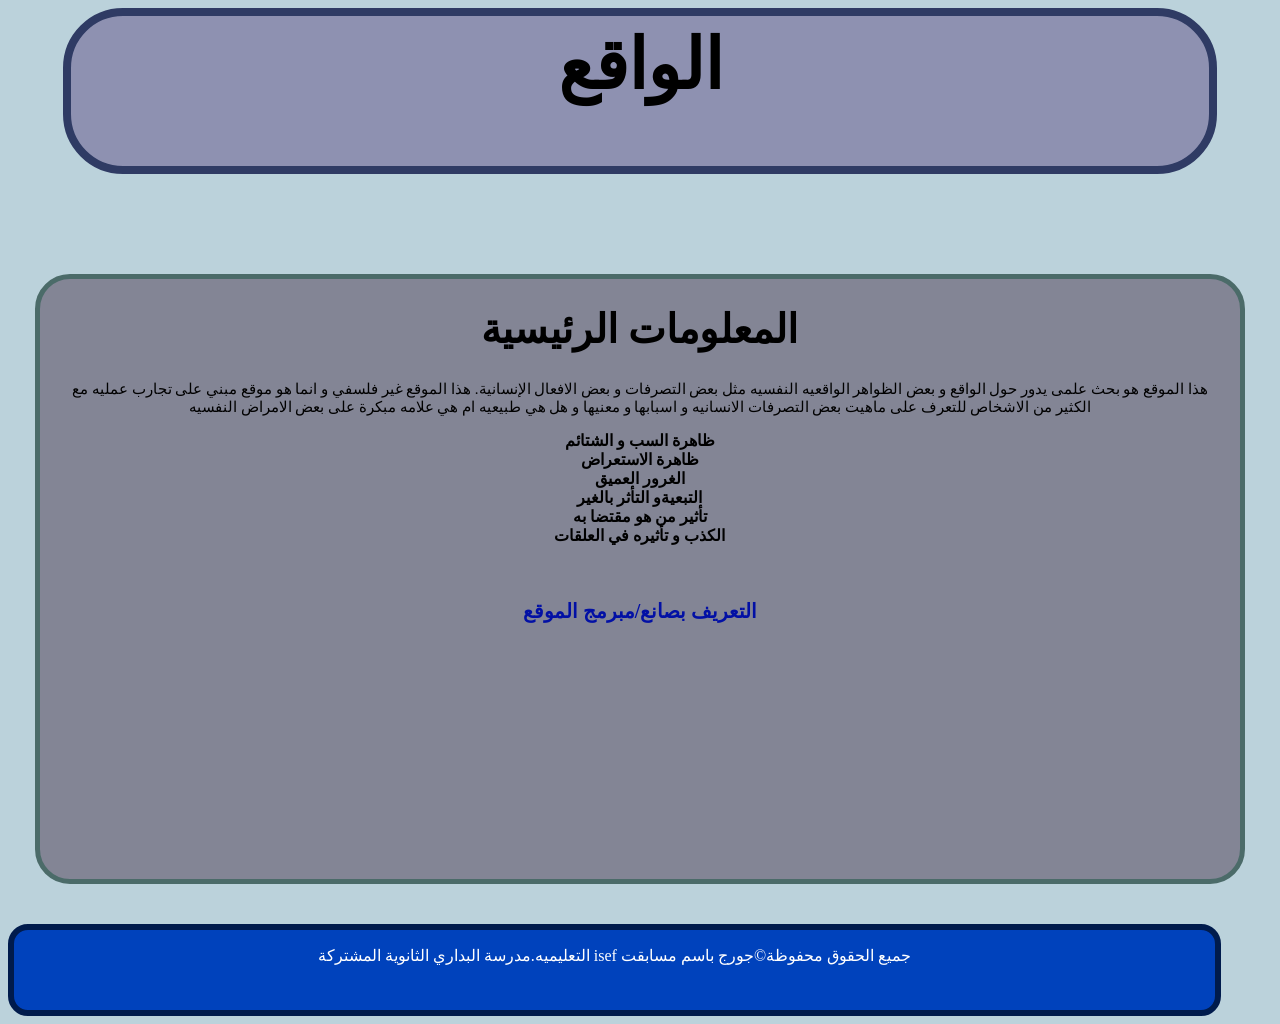
==== index.html @ 8c964c81 "Add files via upload" ====
<!DOCTYPE html>
<html>

<head>
  <meta charset="UTF-8">
  <meta name="viewport" content="width=device-width, initial-scale=1">
  <title>الواقع</title>
  <style>
  body{
    background-color: #BBD2DB;
  }
   .hq {
     width: 90%;
     height: 100px;
     background-color: #8E91B1;
     border-radius: 60px;
     border: solid #2F3B64 8px;
      padding-top:20px;
      padding-bottom: 30px;
   }
   .hqq {
     margin-top: -12px;
      padding-bottom:330px;
     font-size: 70px
   }
   .hc {
     margin-top:100px;
     width: 95%;
     height: 600px;
     background-color: #838595;
     border-radius: 35px;
     border: solid #4B6B69 5px;
   }
   .hc1 {
     font-size: 40px;
   }
   .hc2 {
     font-size: 15px;
     padding-left: 18px;
     padding-right: 18px;
   }
   a {
     text-decoration: none;
     color: #000000;
     font-weight: 900;
   }
   a:active {
     color: #293181;
   }
   footer {
     width: 95%;
     height: 60px;
     background-color:#0042BC;
     color: #FFFFFF;
     border-radius: 20px;
     border: 6px #001B4C solid;
     padding-bottom:20px;
     margin-top: 40px;
   }
   .ga {
     color:#0210A5;
     font-size: 20px;
   }
  </style>
</head>

  <body><center>
   <div class="hq">
     <h1 class="hqq">الواقع</h1>
   </div>
   <div class="hc">
     <h1 class="hc1">المعلومات الرئيسية</h1>
     <p class="hc2"> هذا الموقع هو بحث علمى يدور حول الواقع و بعض الظواهر الواقعيه النفسيه مثل بعض التصرفات و بعض الافعال الإنسانية.
     
     هذا الموقع غير فلسفي و انما هو موقع مبني على تجارب عمليه مع الكثير من الاشخاص للتعرف على ماهيت بعض التصرفات الانسانيه و اسبابها و معنيها و هل هي طبيعيه ام هي علامه مبكرة على بعض الامراض النفسيه
     </p>
     <a href="/ملفات برمجية /ظاهرة السب و الشتم.html">ظاهرة السب و الشتائم</a></br>
     <a href="/ملفات برمجية /ظاهرة الاستعراض.html">
       ظاهرة الاستعراض 
     </a></br>
     <a href="/ملفات برمجية /ظاهرة الغرور العميق .html">الغرور العميق</a></br>
     <a href="/ملفات برمجية /التبعية و التأثر بالغير.html">التبعيةو التأثر بالغير</a></br>
     <a href="/ملفات برمجية /تأثير من هو مقتدا به.html">تأثير من هو مقتضا به</a></br>
     <a href="/ملفات برمجية /التأثيرات النفسيه المصاحبة للكذب .html">الكذب و تأثيره في العلقات </a></br>
     </br>
     </br>
     </br>
     <a href="" class="ga">التعريف بصانع/مبرمج الموقع</a>
   </div>
   </center>
   <footer dir="rtl"><center>
     <p>جميع الحقوق محفوظة©️جورج باسم 
     مسابقت isef التعليميه.مدرسة البداري الثانوية المشتركة</p></center>
   </footer>
  </body>

</html>
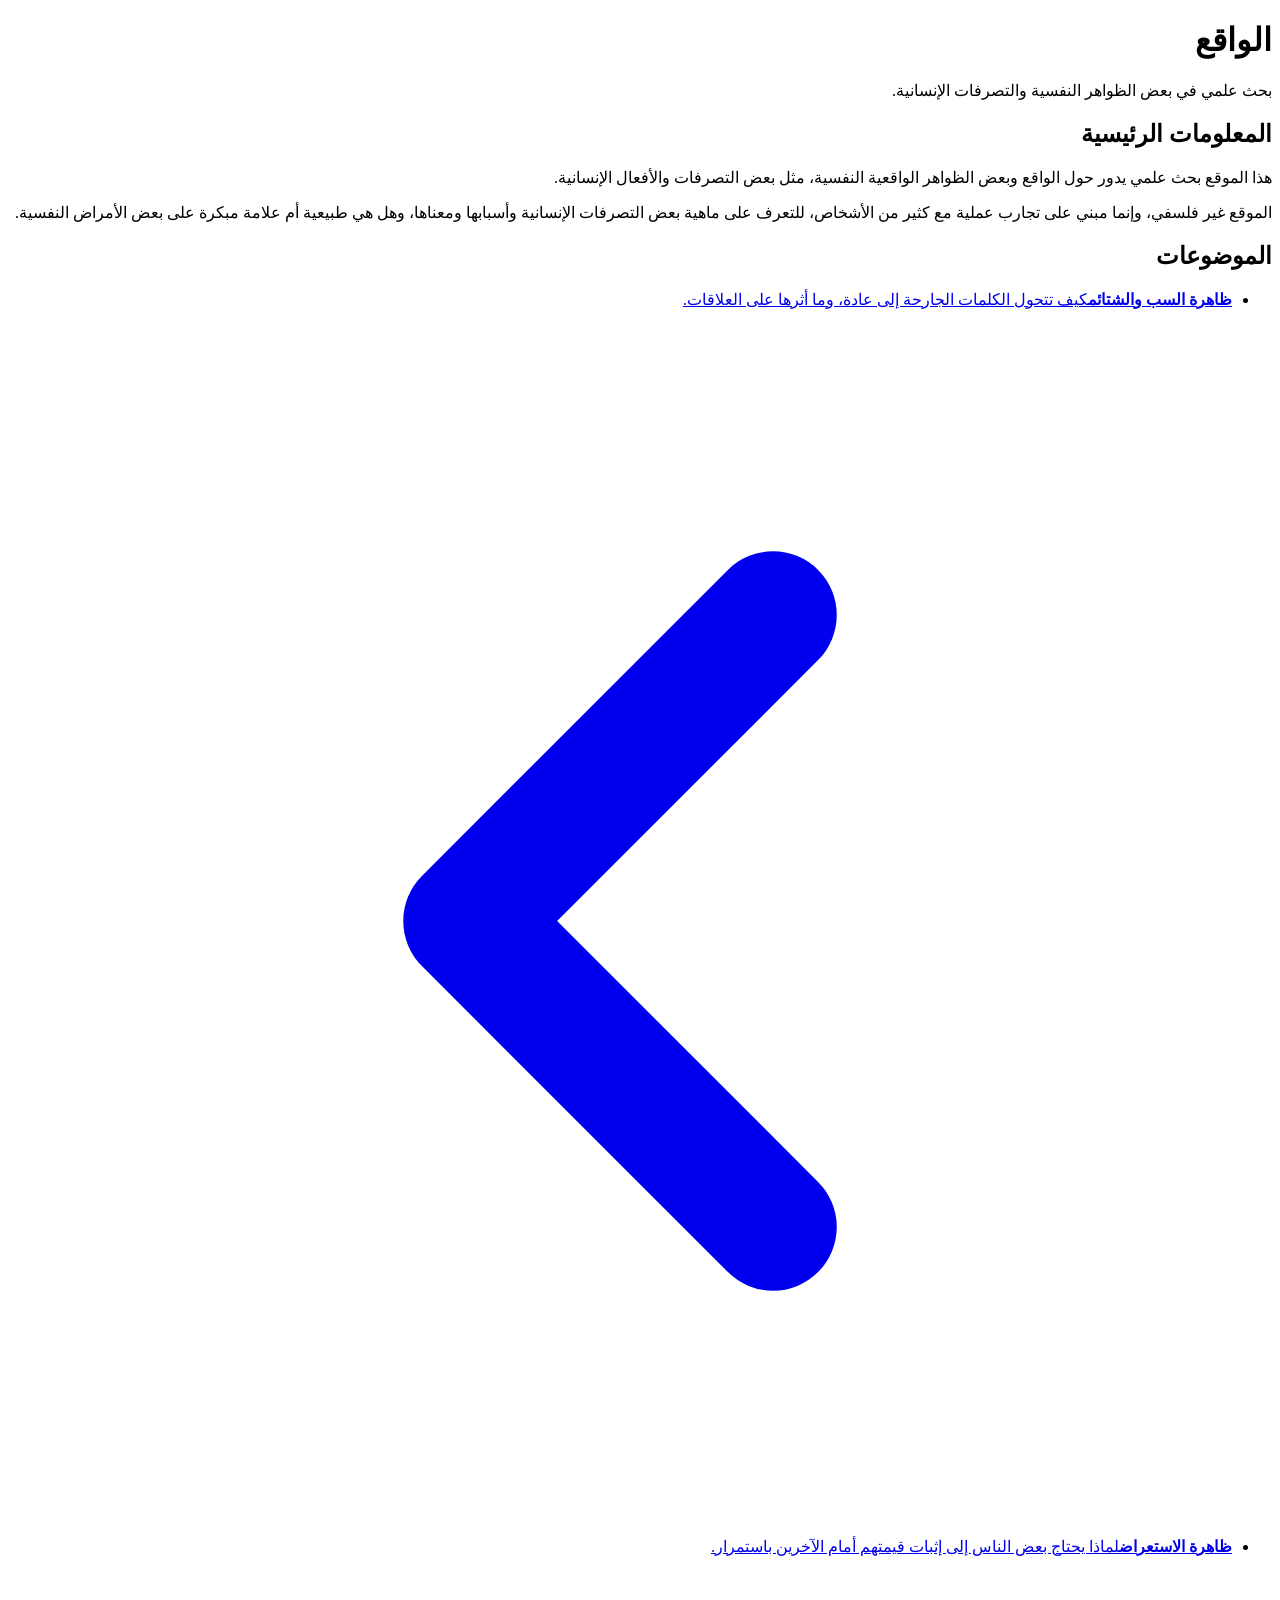
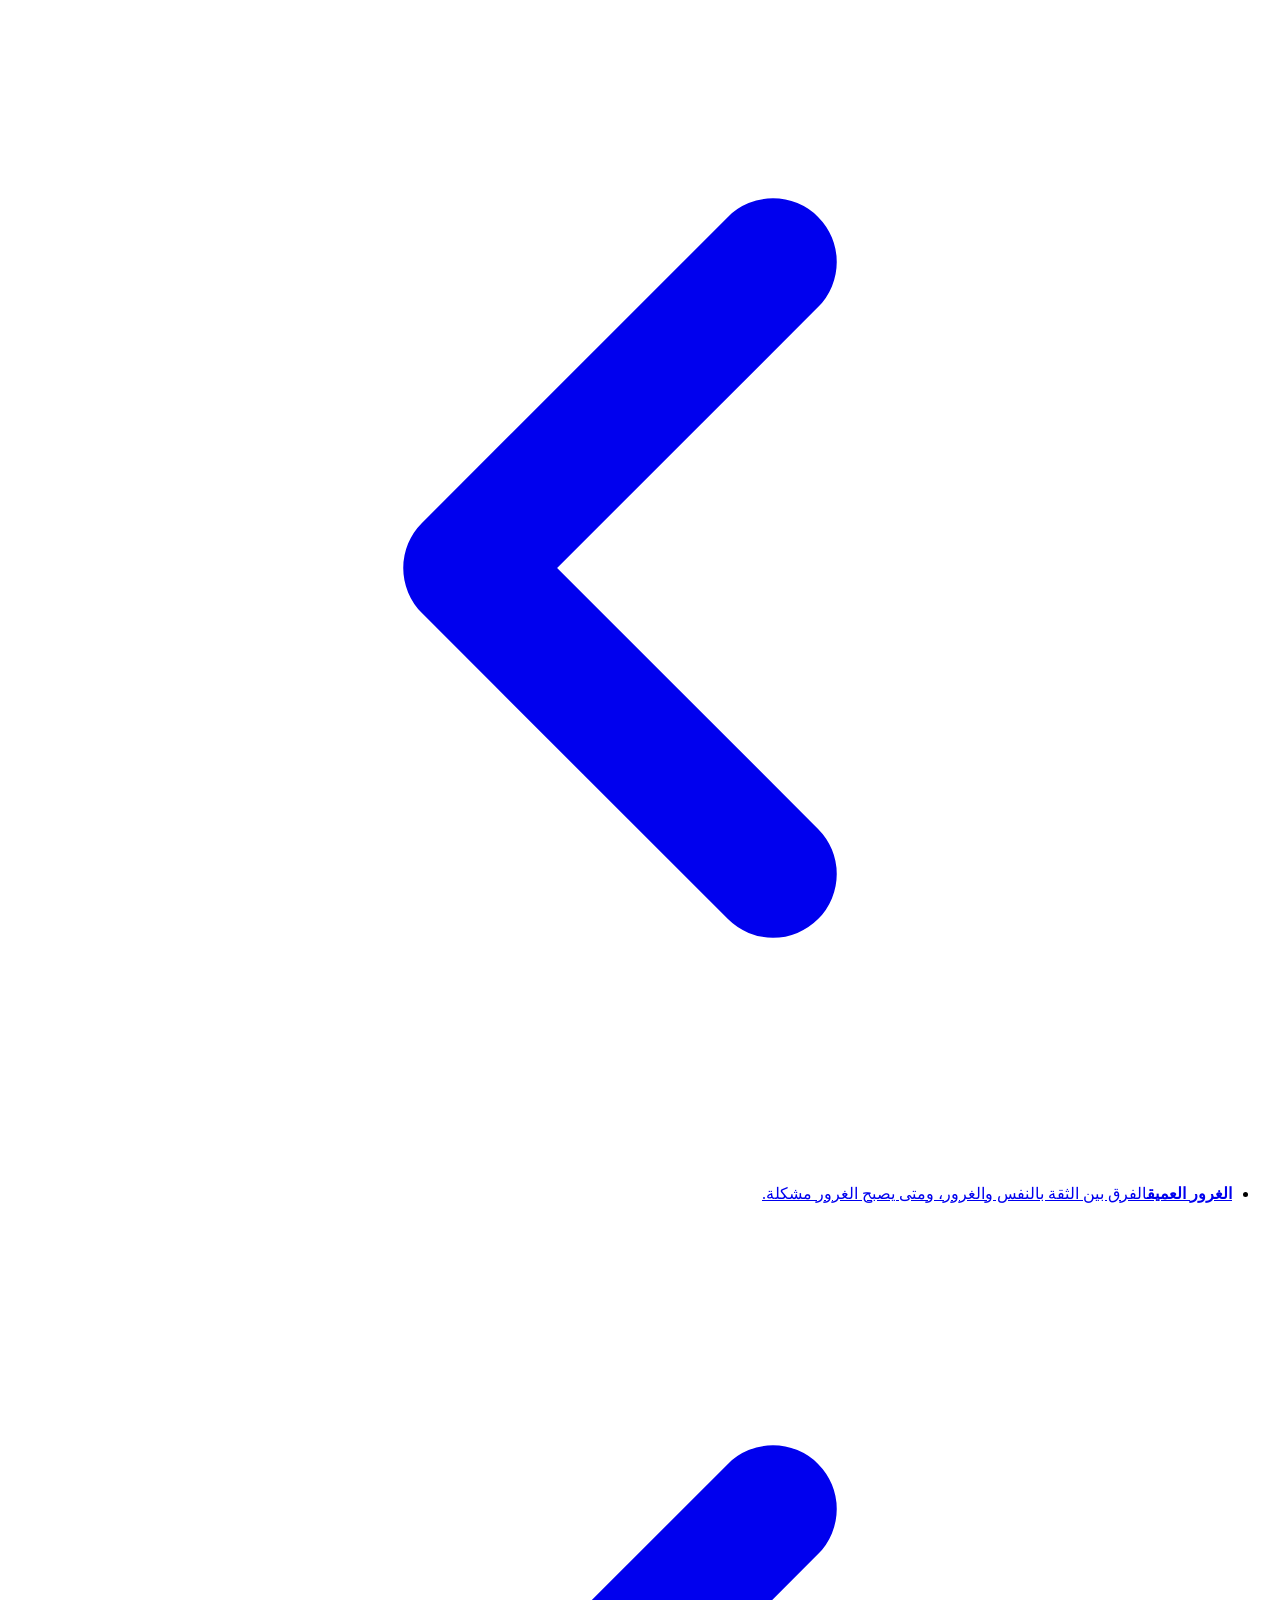
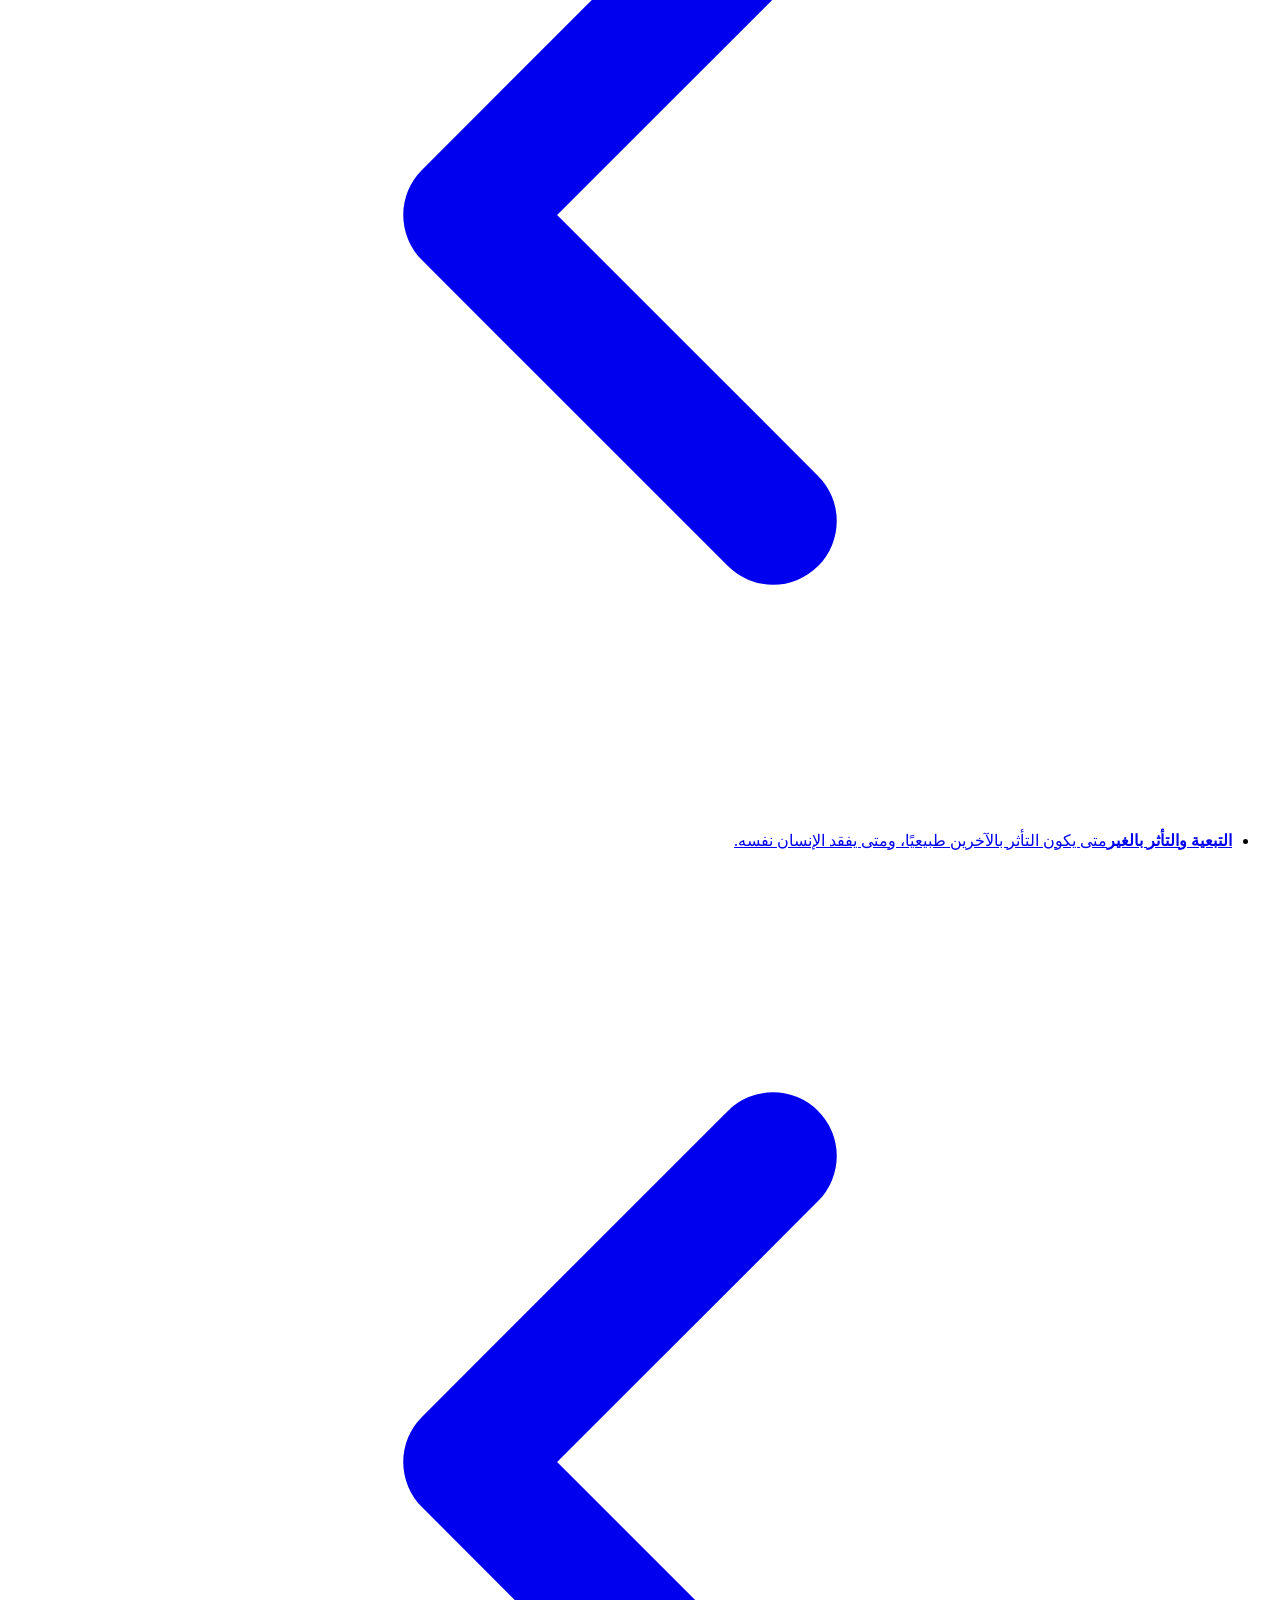
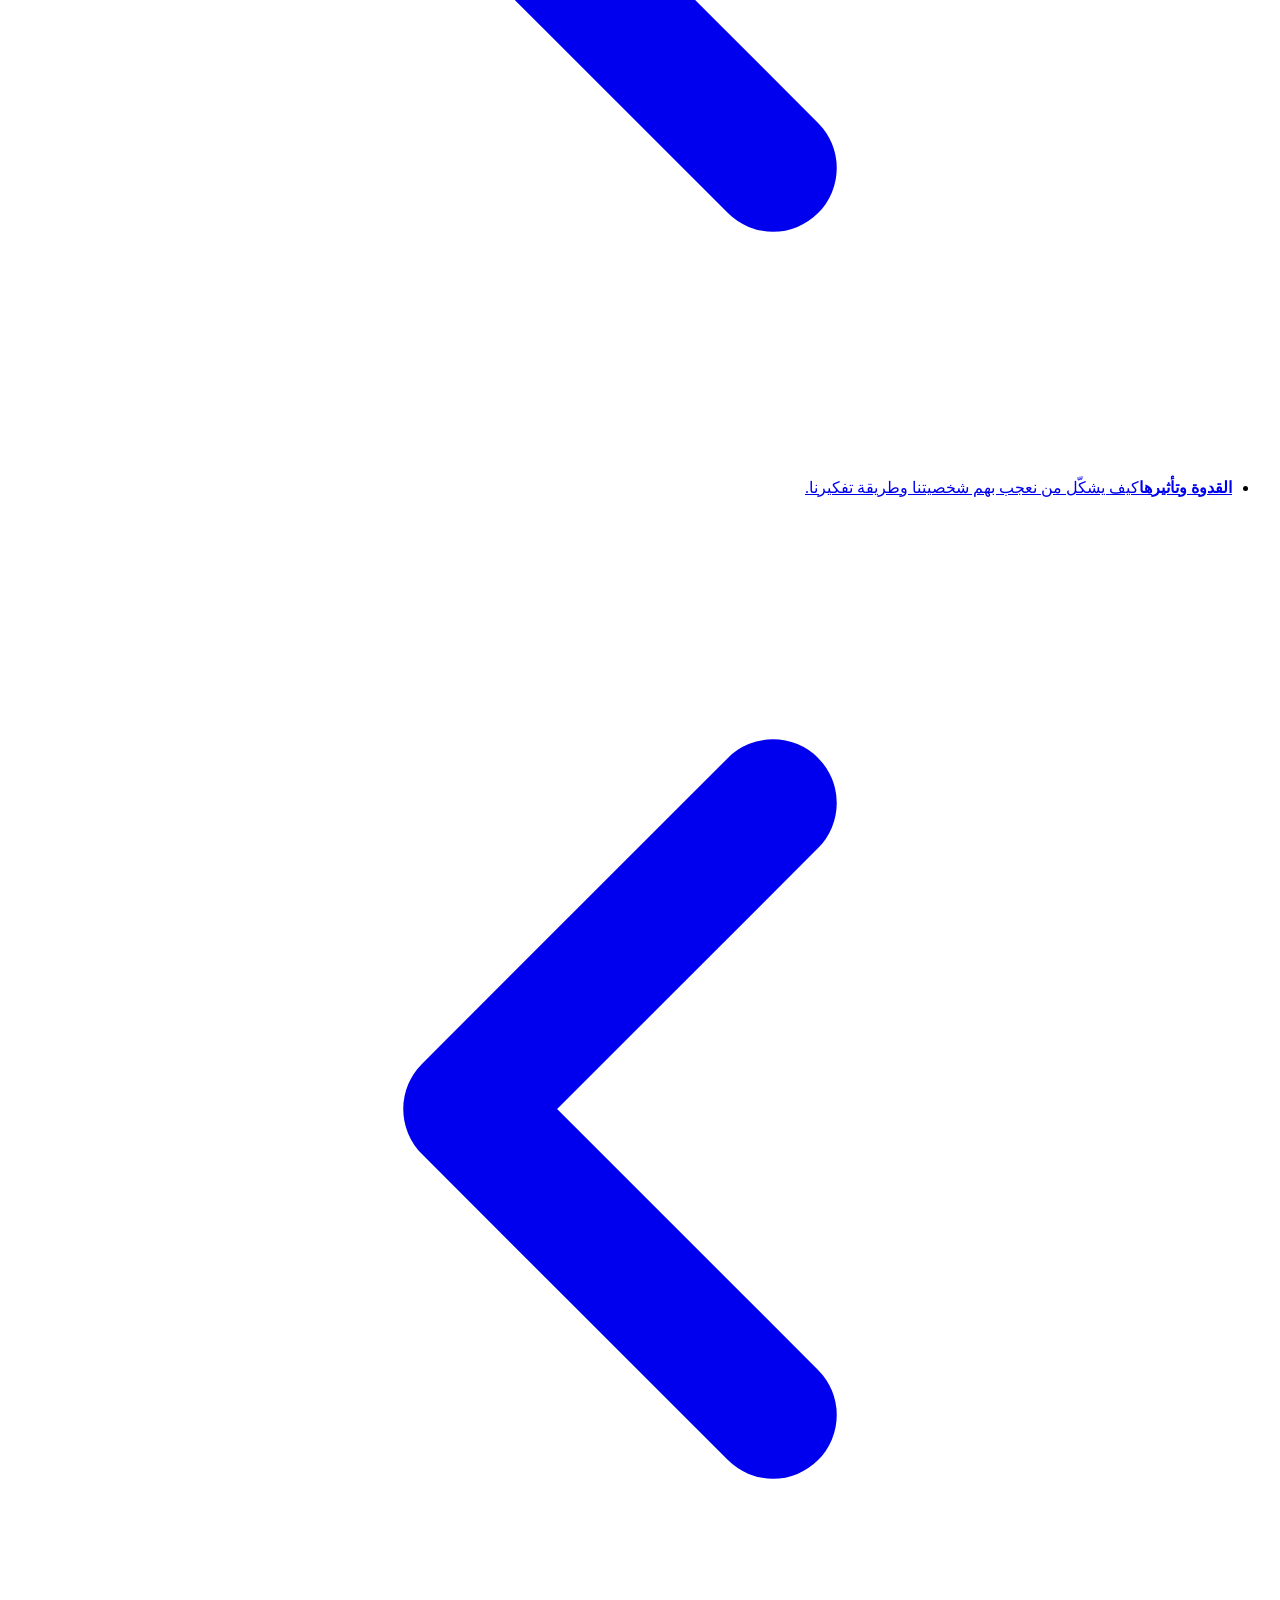
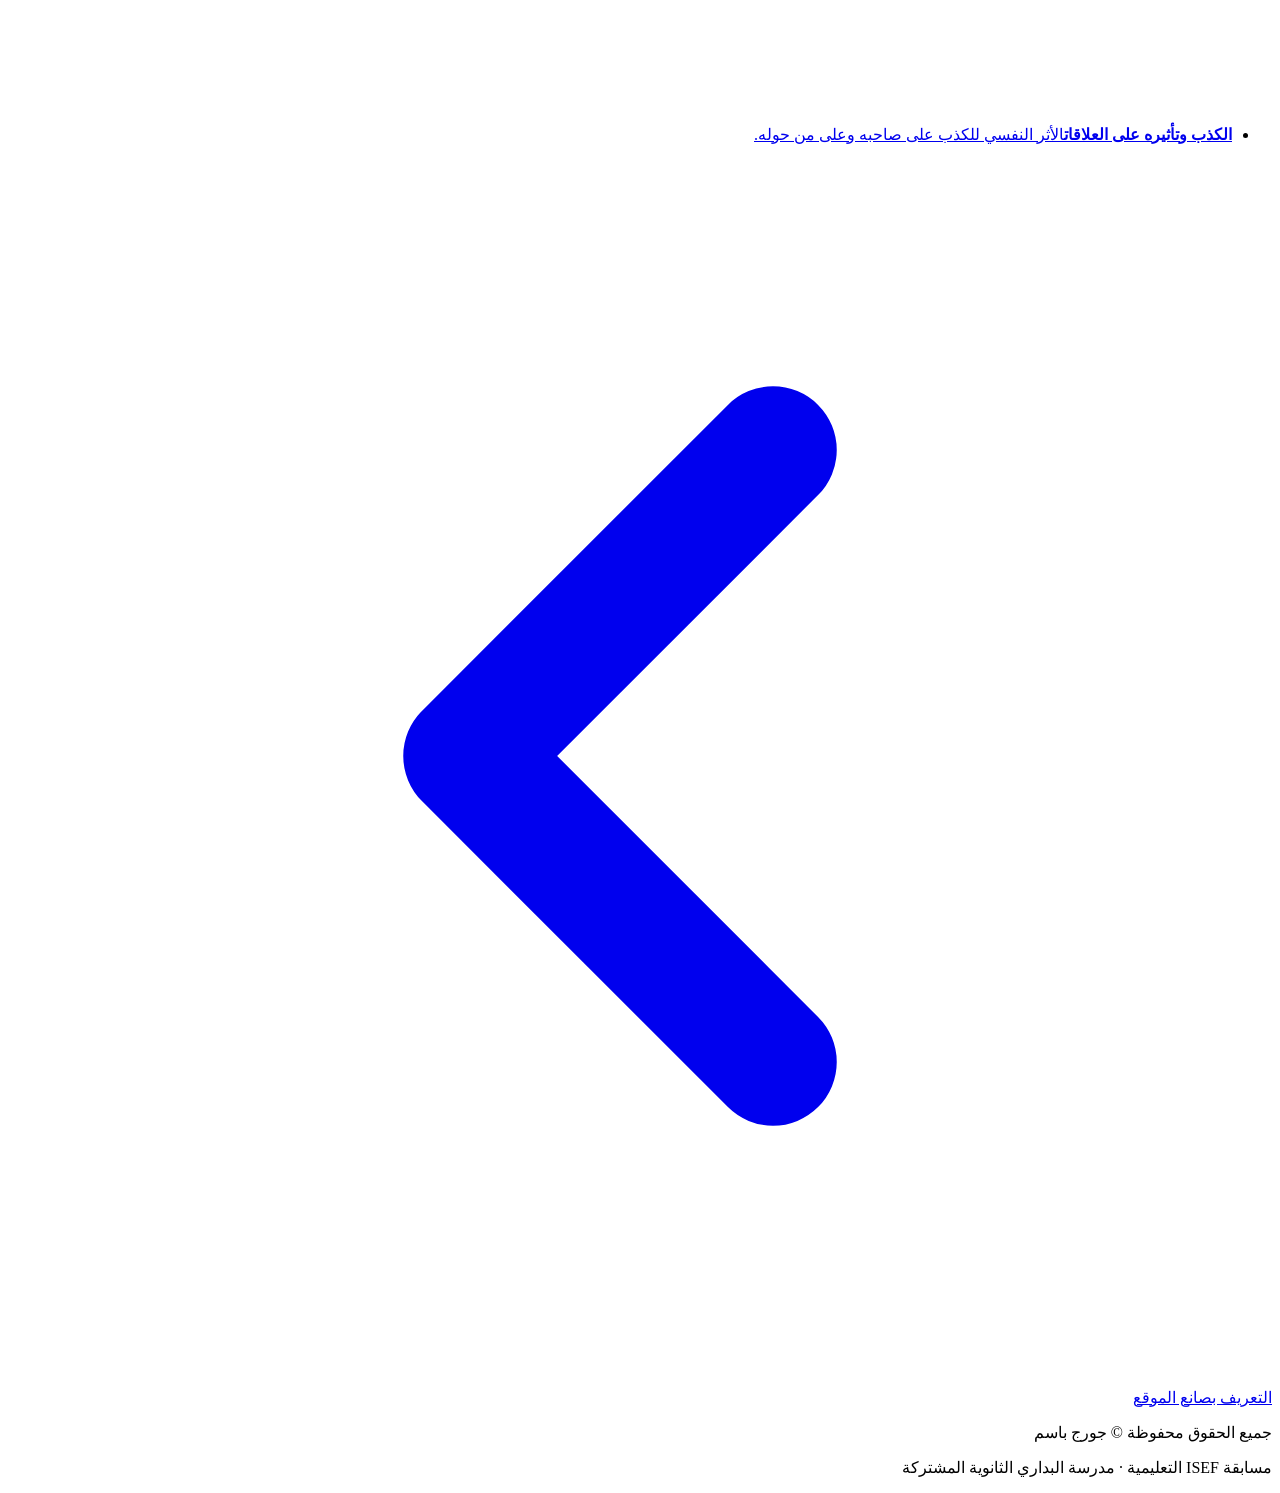
==== commit 678b3627: "Add files via upload" ====
--- a/index.html
+++ b/index.html
@@ -1,97 +1,40 @@
 <!DOCTYPE html>
-<html>
-
+<html lang="ar" dir="rtl">
 <head>
-  <meta charset="UTF-8">
-  <meta name="viewport" content="width=device-width, initial-scale=1">
-  <title>الواقع</title>
-  <style>
-  body{
-    background-color: #BBD2DB;
-  }
-   .hq {
-     width: 90%;
-     height: 100px;
-     background-color: #8E91B1;
-     border-radius: 60px;
-     border: solid #2F3B64 8px;
-      padding-top:20px;
-      padding-bottom: 30px;
-   }
-   .hqq {
-     margin-top: -12px;
-      padding-bottom:330px;
-     font-size: 70px
-   }
-   .hc {
-     margin-top:100px;
-     width: 95%;
-     height: 600px;
-     background-color: #838595;
-     border-radius: 35px;
-     border: solid #4B6B69 5px;
-   }
-   .hc1 {
-     font-size: 40px;
-   }
-   .hc2 {
-     font-size: 15px;
-     padding-left: 18px;
-     padding-right: 18px;
-   }
-   a {
-     text-decoration: none;
-     color: #000000;
-     font-weight: 900;
-   }
-   a:active {
-     color: #293181;
-   }
-   footer {
-     width: 95%;
-     height: 60px;
-     background-color:#0042BC;
-     color: #FFFFFF;
-     border-radius: 20px;
-     border: 6px #001B4C solid;
-     padding-bottom:20px;
-     margin-top: 40px;
-   }
-   .ga {
-     color:#0210A5;
-     font-size: 20px;
-   }
-  </style>
+<meta charset="UTF-8">
+<meta name="viewport" content="width=device-width, initial-scale=1">
+<title>الواقع</title>
+<link rel="preconnect" href="https://fonts.googleapis.com"><link rel="preconnect" href="https://fonts.gstatic.com" crossorigin><link href="https://fonts.googleapis.com/css2?family=Cairo:wght@600;700;800;900&family=Noto+Naskh+Arabic:wght@400;600&display=swap" rel="stylesheet">
+<link rel="stylesheet" href="assets/style.css">
 </head>
-
-  <body><center>
-   <div class="hq">
-     <h1 class="hqq">الواقع</h1>
-   </div>
-   <div class="hc">
-     <h1 class="hc1">المعلومات الرئيسية</h1>
-     <p class="hc2"> هذا الموقع هو بحث علمى يدور حول الواقع و بعض الظواهر الواقعيه النفسيه مثل بعض التصرفات و بعض الافعال الإنسانية.
-     
-     هذا الموقع غير فلسفي و انما هو موقع مبني على تجارب عمليه مع الكثير من الاشخاص للتعرف على ماهيت بعض التصرفات الانسانيه و اسبابها و معنيها و هل هي طبيعيه ام هي علامه مبكرة على بعض الامراض النفسيه
-     </p>
-     <a href="/ملفات برمجية /ظاهرة السب و الشتم.html">ظاهرة السب و الشتائم</a></br>
-     <a href="/ملفات برمجية /ظاهرة الاستعراض.html">
-       ظاهرة الاستعراض 
-     </a></br>
-     <a href="/ملفات برمجية /ظاهرة الغرور العميق .html">الغرور العميق</a></br>
-     <a href="/ملفات برمجية /التبعية و التأثر بالغير.html">التبعيةو التأثر بالغير</a></br>
-     <a href="/ملفات برمجية /تأثير من هو مقتدا به.html">تأثير من هو مقتضا به</a></br>
-     <a href="/ملفات برمجية /التأثيرات النفسيه المصاحبة للكذب .html">الكذب و تأثيره في العلقات </a></br>
-     </br>
-     </br>
-     </br>
-     <a href="" class="ga">التعريف بصانع/مبرمج الموقع</a>
-   </div>
-   </center>
-   <footer dir="rtl"><center>
-     <p>جميع الحقوق محفوظة©️جورج باسم 
-     مسابقت isef التعليميه.مدرسة البداري الثانوية المشتركة</p></center>
-   </footer>
-  </body>
-
-</html>+<body>
+<header class="hero">
+  <div class="wrap">
+    <h1>الواقع</h1>
+    <p>بحث علمي في بعض الظواهر النفسية والتصرفات الإنسانية.</p>
+  </div>
+</header>
+<main>
+  <div class="wrap">
+    <section class="panel">
+      <h2 class="section-title">المعلومات الرئيسية</h2>
+      <p>هذا الموقع بحث علمي يدور حول الواقع وبعض الظواهر الواقعية النفسية، مثل بعض التصرفات والأفعال الإنسانية.</p>
+      <p>الموقع غير فلسفي، وإنما مبني على تجارب عملية مع كثير من الأشخاص، للتعرف على ماهية بعض التصرفات الإنسانية وأسبابها ومعناها، وهل هي طبيعية أم علامة مبكرة على بعض الأمراض النفسية.</p>
+    </section>
+    <section class="panel">
+      <h2 class="section-title">الموضوعات</h2>
+      <ul class="topics">
+      <li><a class="topic" href="pages/swearing.html"><div><strong>ظاهرة السب والشتائم</strong><span>كيف تتحول الكلمات الجارحة إلى عادة، وما أثرها على العلاقات.</span></div><svg viewBox="0 0 24 24" fill="none" stroke="currentColor" stroke-width="2.5" stroke-linecap="round" stroke-linejoin="round" aria-hidden="true"><path d="M15 6l-6 6 6 6"/></svg></a></li>
+      <li><a class="topic" href="pages/showing-off.html"><div><strong>ظاهرة الاستعراض</strong><span>لماذا يحتاج بعض الناس إلى إثبات قيمتهم أمام الآخرين باستمرار.</span></div><svg viewBox="0 0 24 24" fill="none" stroke="currentColor" stroke-width="2.5" stroke-linecap="round" stroke-linejoin="round" aria-hidden="true"><path d="M15 6l-6 6 6 6"/></svg></a></li>
+      <li><a class="topic" href="pages/arrogance.html"><div><strong>الغرور العميق</strong><span>الفرق بين الثقة بالنفس والغرور، ومتى يصبح الغرور مشكلة.</span></div><svg viewBox="0 0 24 24" fill="none" stroke="currentColor" stroke-width="2.5" stroke-linecap="round" stroke-linejoin="round" aria-hidden="true"><path d="M15 6l-6 6 6 6"/></svg></a></li>
+      <li><a class="topic" href="pages/conformity.html"><div><strong>التبعية والتأثر بالغير</strong><span>متى يكون التأثر بالآخرين طبيعيًا، ومتى يفقد الإنسان نفسه.</span></div><svg viewBox="0 0 24 24" fill="none" stroke="currentColor" stroke-width="2.5" stroke-linecap="round" stroke-linejoin="round" aria-hidden="true"><path d="M15 6l-6 6 6 6"/></svg></a></li>
+      <li><a class="topic" href="pages/role-models.html"><div><strong>القدوة وتأثيرها</strong><span>كيف يشكّل من نعجب بهم شخصيتنا وطريقة تفكيرنا.</span></div><svg viewBox="0 0 24 24" fill="none" stroke="currentColor" stroke-width="2.5" stroke-linecap="round" stroke-linejoin="round" aria-hidden="true"><path d="M15 6l-6 6 6 6"/></svg></a></li>
+      <li><a class="topic" href="pages/lying.html"><div><strong>الكذب وتأثيره على العلاقات</strong><span>الأثر النفسي للكذب على صاحبه وعلى من حوله.</span></div><svg viewBox="0 0 24 24" fill="none" stroke="currentColor" stroke-width="2.5" stroke-linecap="round" stroke-linejoin="round" aria-hidden="true"><path d="M15 6l-6 6 6 6"/></svg></a></li>
+      </ul>
+    </section>
+    <div class="about-link"><a class="btn btn--ghost" href="pages/about.html"><span>التعريف بصانع الموقع</span></a></div>
+  </div>
+</main>
+<footer class="site-foot"><div class="wrap"><p>جميع الحقوق محفوظة © جورج باسم</p><p>مسابقة ISEF التعليمية · مدرسة البداري الثانوية المشتركة</p></div></footer>
+</body>
+</html>
